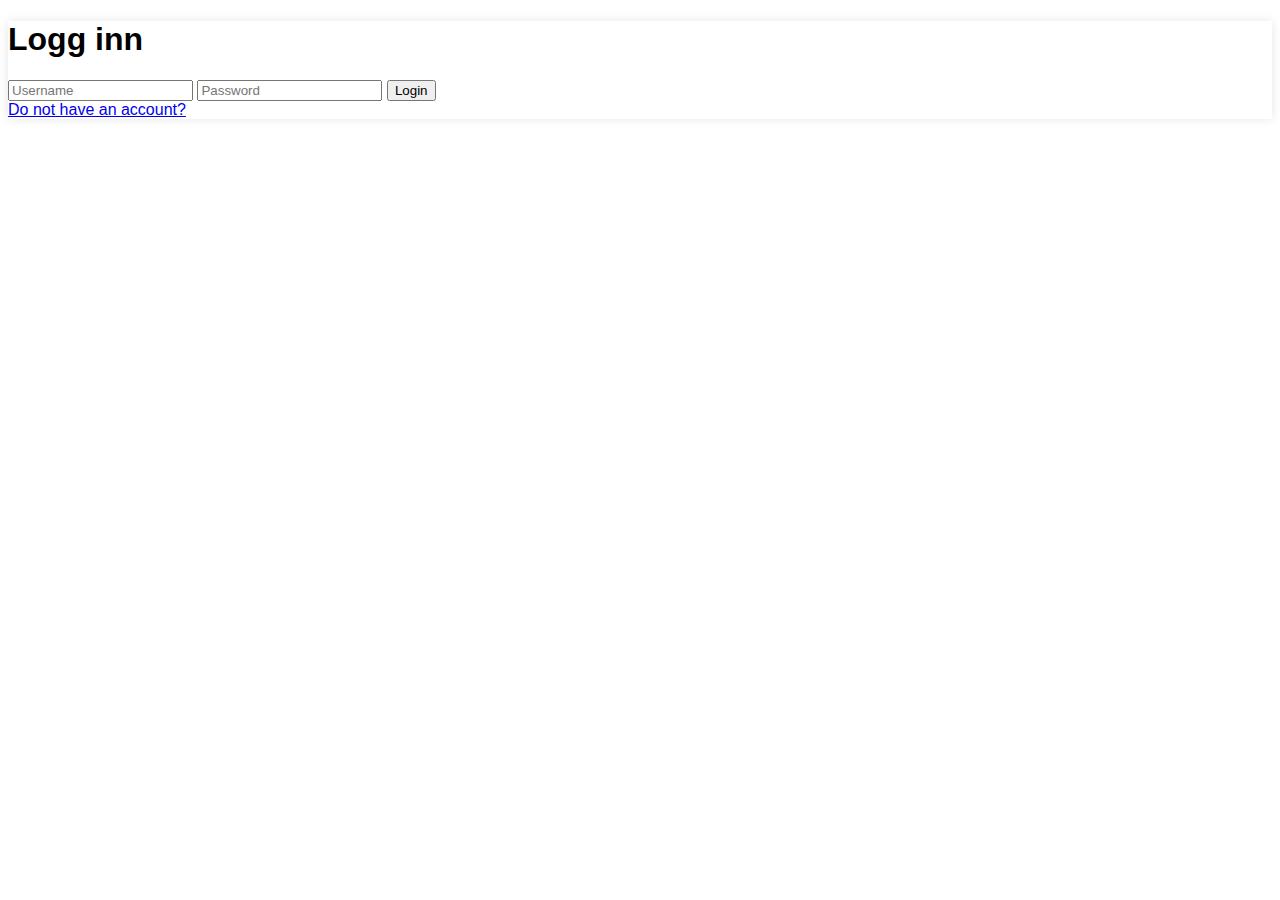
==== login.html @ 30c8d874 "For å la brukerene dra frem og tilbake ved å ha link som spør "om de har eller ikke en bruker". Og e" ====
<!DOCTYPE html>
<html lang="en">
<head>
    <meta charset="UTF-8">
    <meta name="viewport" content="width=device-width, initial-scale=1.0">
    <title>Logg inn</title>
    <link rel="stylesheet" href="style.css">
</head>
<body>
    <header>
        <div>
            <h1>Logg inn</h1>
        </div>
    </header>
    <div>
        <form action="login.php" method="post">
            <input type="text" name="username" placeholder="Username" id="username" required>
            <input type="password" name="password" placeholder="Password" id="password" required>
            <input type="submit" value="Login">
    </div>
    <div>
        <a href="register.html">Do not have an account?</a>
    </div>
</body>
</html>
---- style.css ----
body {
    font-family: Arial, sans-serif;
    justify-content: center;
    align-items: center;
    box-shadow: 0px 0px 10px rgba(0, 0, 0, 0.1);
}
.header {
    text-align: center;
    background-color: white;
    padding: 10px;
    border-radius: 10px;
}
.explain {
    margin-top: 100px;
    margin-bottom: 100px;
    text-align: center;
    background-color: white;
    padding: 20px;
    border-radius: 10px;
}
.container {
    text-align: center;
    background: white;
    padding: 20px;
    border-radius: 10px;
    box-shadow: 0px 0px 10px rgba(0, 0, 0, 0.1);
}
.container h1 {
    color: #333;
}
.login-btn {
    display: inline-block;
    padding: 10px 20px;
    font-size: 16px;
    color: white;
    background: #007BFF;
    text-decoration: none;
    border-radius: 5px;
    margin-top: 10px;
}
.login-btn:hover {
    background: #0056b3;
}
.register {
    margin-top: 20px;
    text-align: center;
    background-color: white;
    padding: 20px;
    border-radius: 10px;
}
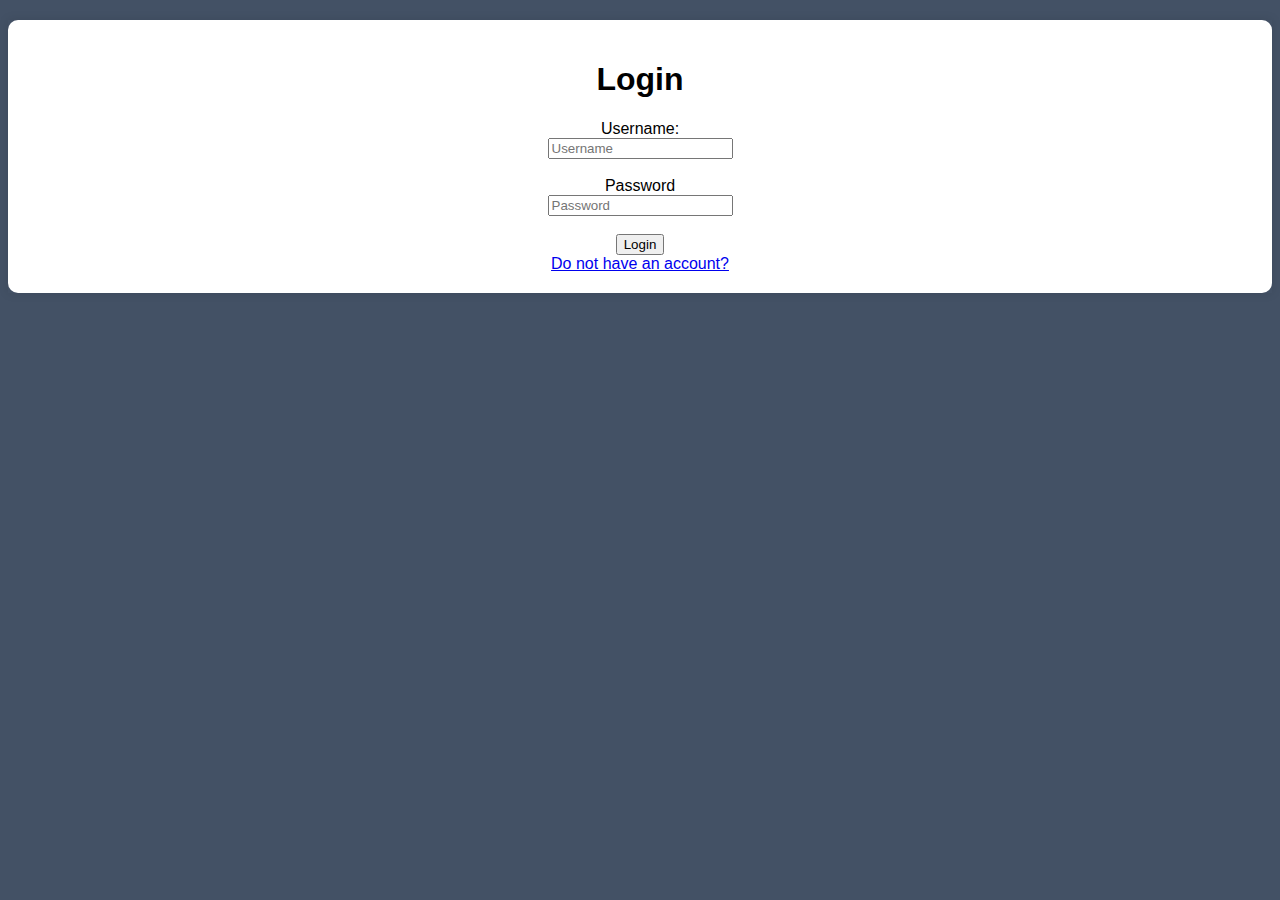
==== commit 8e081c66: "Login.html er nå lik som register.html." ====
--- a/login.html
+++ b/login.html
@@ -7,19 +7,23 @@
     <link rel="stylesheet" href="style.css">
 </head>
 <body>
-    <header>
+    <div class="account">
         <div>
-            <h1>Logg inn</h1>
+            <h1>Login</h1>
         </div>
-    </header>
-    <div>
         <form action="login.php" method="post">
+            <label for="username">Username:</label> <br>
             <input type="text" name="username" placeholder="Username" id="username" required>
+            <br> <br>
+            <label for="password">Password</label>
+            <br>
             <input type="password" name="password" placeholder="Password" id="password" required>
+            <br> <br>
             <input type="submit" value="Login">
-    </div>
-    <div>
-        <a href="register.html">Do not have an account?</a>
+            <br>
+            <div>
+                <a href="register.html">Do not have an account?</a>
+            </div>
     </div>
 </body>
 </html>--- a/style.css
+++ b/style.css
@@ -3,6 +3,7 @@
     justify-content: center;
     align-items: center;
     box-shadow: 0px 0px 10px rgba(0, 0, 0, 0.1);
+    background-color: #435165;
 }
 .header {
     text-align: center;
@@ -41,10 +42,39 @@
 .login-btn:hover {
     background: #0056b3;
 }
-.register {
+.account {
     margin-top: 20px;
     text-align: center;
     background-color: white;
     padding: 20px;
     border-radius: 10px;
+}
+.profileheader {
+    display: flex;
+    justify-content: space-between;
+    align-items: center;
+    padding: 10px 20px;
+    background-color: #333;
+    color: #fff;
+}
+
+.profileheader h1 {
+    margin: 0;
+    font-size: 24px;
+}
+
+.profileheader .right {
+    display: flex;
+    gap: 15px;
+}
+
+.profileheader .right a {
+    color: #fff;
+    text-decoration: none;
+    font-size: 16px;
+    transition: color 0.3s ease;
+}
+
+.profileheader .right a:hover {
+    color: #ddd;
 }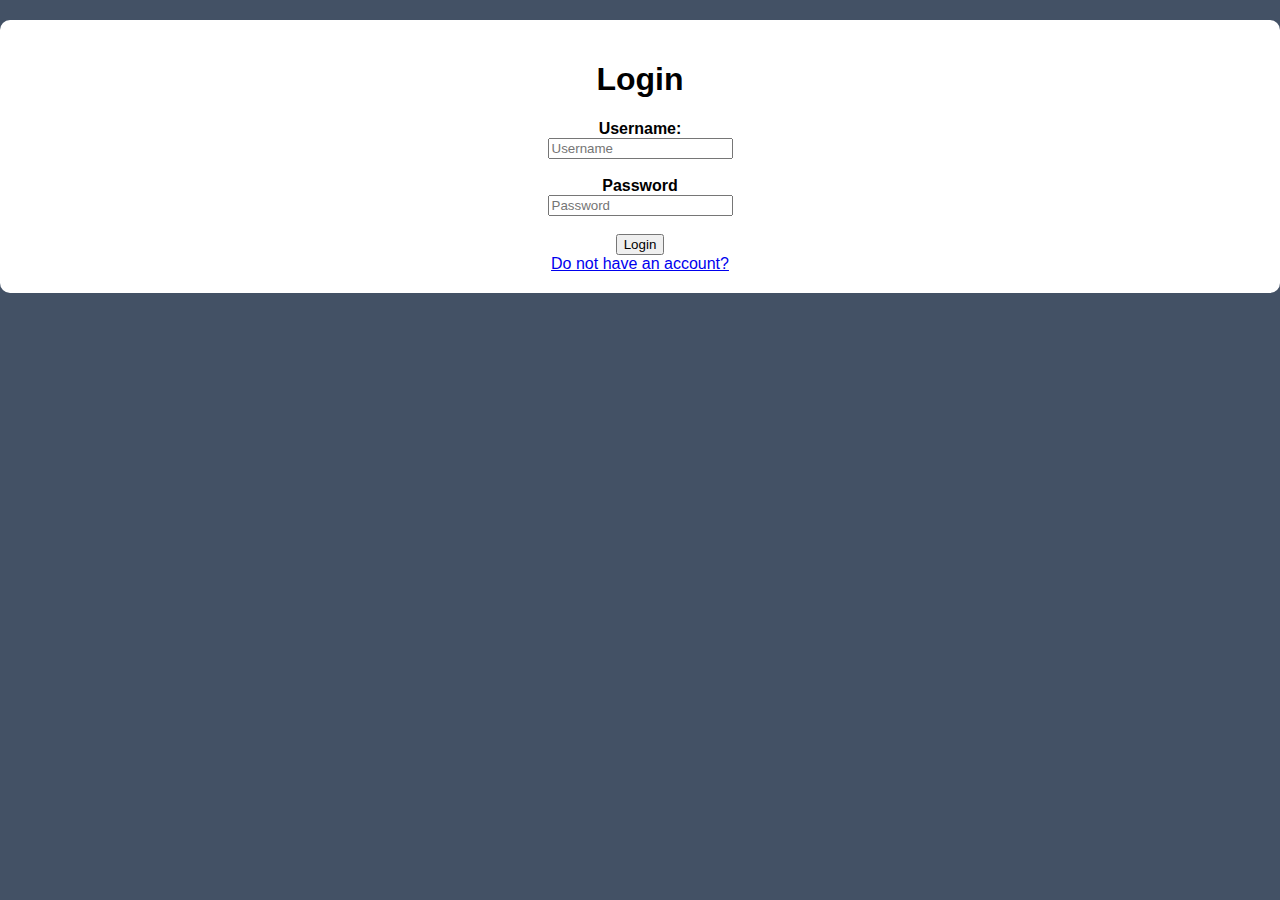
==== commit 85ec33f2: "Kommentarer for å forkalre hva koden gjør." ====
--- a/login.html
+++ b/login.html
@@ -11,6 +11,7 @@
         <div>
             <h1>Login</h1>
         </div>
+        <!-- Her trenger vi bare username og login for å logge seg inn -->
         <form action="login.php" method="post">
             <label for="username">Username:</label> <br>
             <input type="text" name="username" placeholder="Username" id="username" required>
--- a/style.css
+++ b/style.css
@@ -2,33 +2,51 @@
     font-family: Arial, sans-serif;
     justify-content: center;
     align-items: center;
-    box-shadow: 0px 0px 10px rgba(0, 0, 0, 0.1);
     background-color: #435165;
+    margin: 0;
+    padding: 0;
 }
+
 .header {
     text-align: center;
     background-color: white;
     padding: 10px;
     border-radius: 10px;
+    margin: 10px;
 }
-.explain {
-    margin-top: 100px;
-    margin-bottom: 100px;
+label {
+    font-weight: bold;
+  }
+.account {
+    margin-top: 20px;
     text-align: center;
     background-color: white;
     padding: 20px;
     border-radius: 10px;
 }
+.explain {
+    margin: 100px auto;
+    text-align: center;
+    background-color: white;
+    padding: 20px;
+    border-radius: 10px;
+    width: 80%;
+}
+
 .container {
     text-align: center;
     background: white;
     padding: 20px;
     border-radius: 10px;
     box-shadow: 0px 0px 10px rgba(0, 0, 0, 0.1);
+    margin: 20px auto;
+    width: 80%;
 }
+
 .container h1 {
     color: #333;
 }
+
 .login-btn {
     display: inline-block;
     padding: 10px 20px;
@@ -39,16 +57,11 @@
     border-radius: 5px;
     margin-top: 10px;
 }
+
 .login-btn:hover {
     background: #0056b3;
 }
-.account {
-    margin-top: 20px;
-    text-align: center;
-    background-color: white;
-    padding: 20px;
-    border-radius: 10px;
-}
+
 .profileheader {
     display: flex;
     justify-content: space-between;
@@ -77,4 +90,39 @@
 
 .profileheader .right a:hover {
     color: #ddd;
+}
+
+.quiz-form {
+    width: 80%;
+    max-width: 800px;
+    margin: 20px auto;
+    padding: 20px;
+    border: 1px solid #ddd;
+    border-radius: 8px;
+    background-color: #f5f5f5;
+}
+.question .answer {
+    margin: 10px 0;
+    padding: 10px;
+    background-color: #fff;
+    border: 1px solid #ccc;
+    border-radius: 4px;
+}
+.quiz-form input[type="text"] {
+    width: 100%;
+    padding: 8px;
+    margin: 5px 0 10px 0;
+    box-sizing: border-box;
+}
+button {
+    padding: 10px 15px;
+    margin: 5px;
+    background-color: #4CAF50;
+    border: none;
+    border-radius: 4px;
+    color: white;
+    cursor: pointer;
+}
+button:hover {
+    background-color: #45a049;
 }